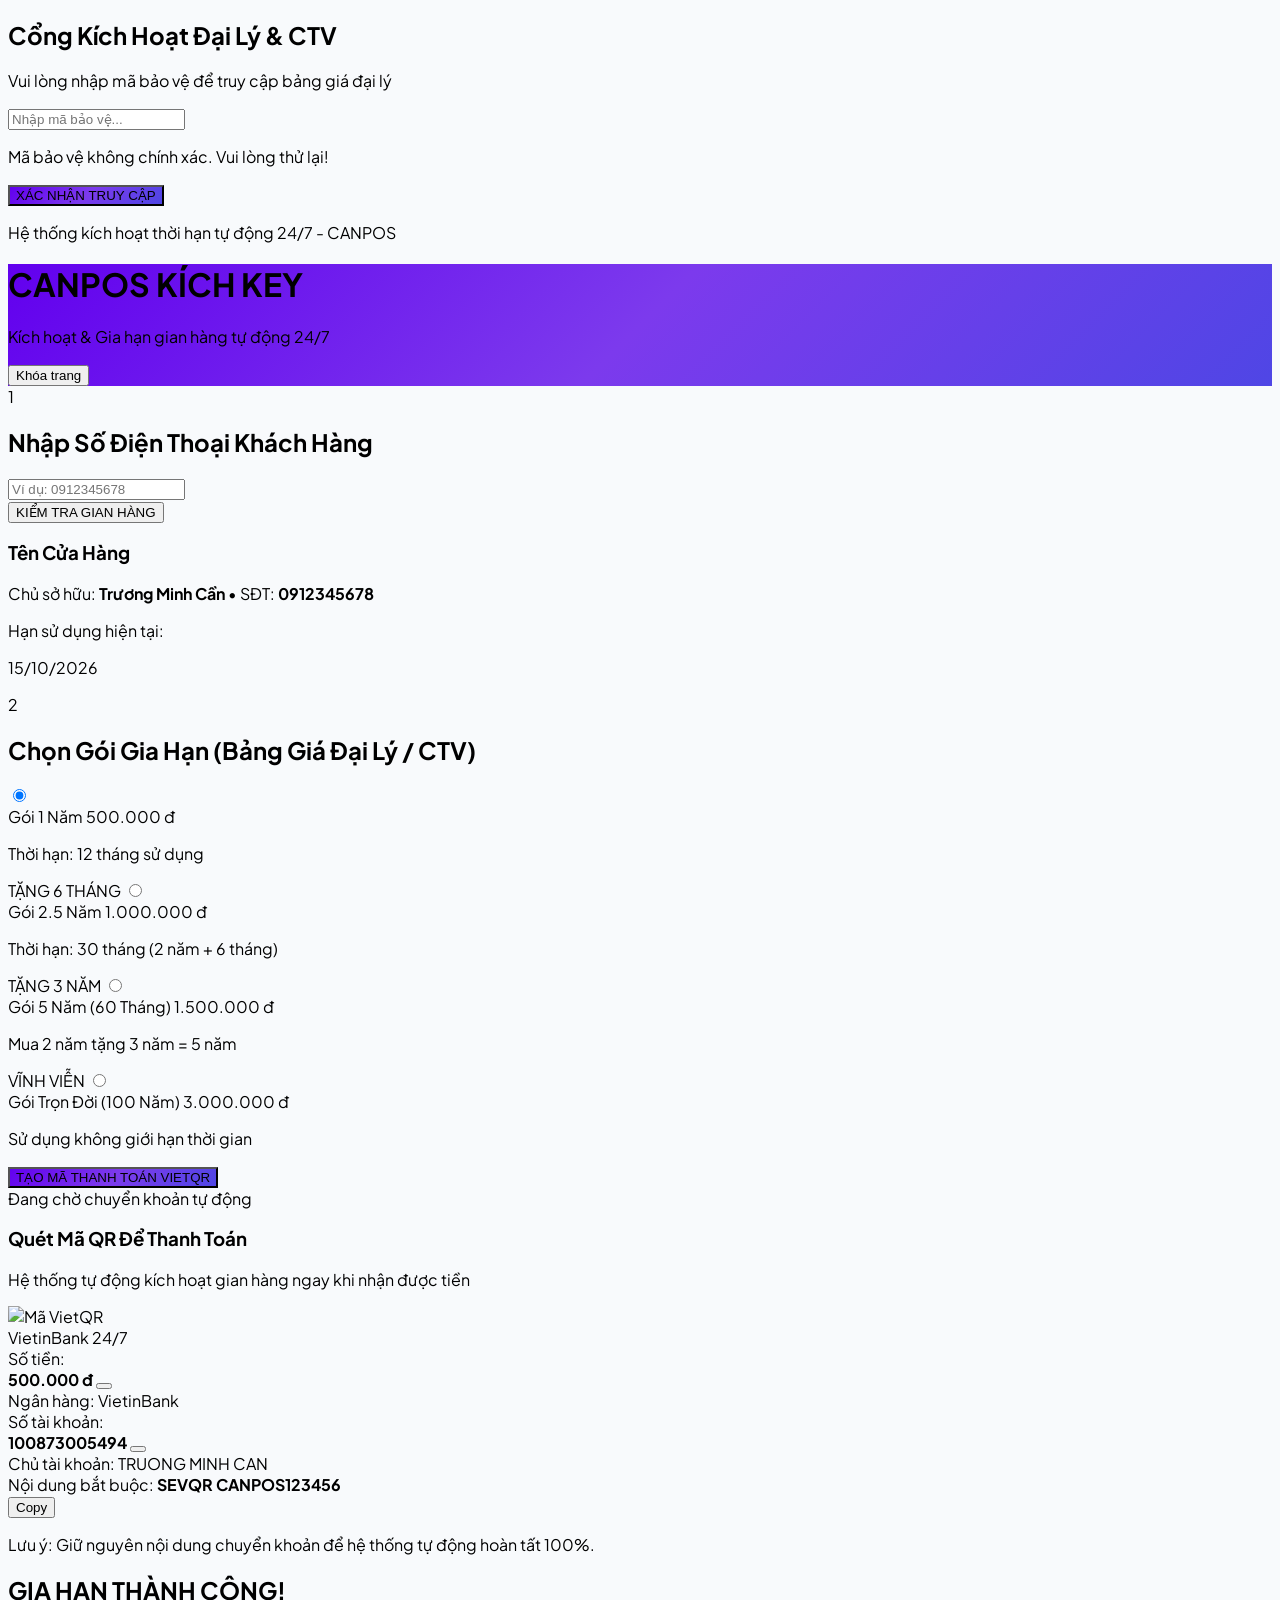
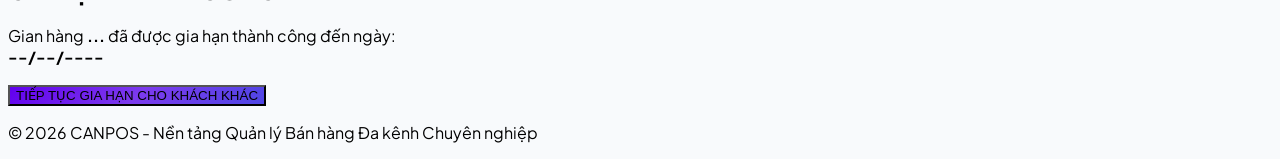
==== kichkey/index.html @ 79896da1 "Add kichkey auto renewal feature" ====
<!DOCTYPE html>
<html lang="vi">
<head>
  <meta charset="UTF-8">
  <meta name="viewport" content="width=device-width, initial-scale=1.0, maximum-scale=1.0, user-scalable=no">
  <title>Kích Hoạt & Gia Hạn Bản Quyền Tự Động | CANPOS CTV</title>
  <!-- Tailwind CSS CDN -->
  <script src="https://cdn.tailwindcss.com"></script>
  <!-- Google Fonts: Inter -->
  <link rel="preconnect" href="https://fonts.googleapis.com">
  <link rel="preconnect" href="https://fonts.gstatic.com" crossorigin>
  <link href="https://fonts.googleapis.com/css2?family=Plus+Jakarta+Sans:wght@400;500;600;700;800&display=swap" rel="stylesheet">
  <!-- Lucide Icons -->
  <script src="https://unpkg.com/lucide@latest"></script>
  <!-- Canvas Confetti -->
  <script src="https://cdn.jsdelivr.net/npm/canvas-confetti@1.6.0/dist/confetti.browser.min.js"></script>

  <script>
    tailwind.config = {
      theme: {
        extend: {
          fontFamily: {
            sans: ['"Plus Jakarta Sans"', 'sans-serif'],
          },
          colors: {
            primary: {
              50: '#F5F3FF',
              100: '#EDE9FE',
              500: '#7C3AED',
              600: '#6200EE',
              700: '#5B21B6',
            }
          }
        }
      }
    }
  </script>

  <style>
    body {
      font-family: 'Plus Jakarta Sans', sans-serif;
      background: #F8FAFC;
    }
    .gradient-primary {
      background: linear-gradient(135deg, #6200EE 0%, #7C3AED 50%, #4F46E5 100%);
    }
    .pulse-ring {
      animation: pulse-ring 2s cubic-bezier(0.215, 0.61, 0.355, 1) infinite;
    }
    @keyframes pulse-ring {
      0% { transform: scale(0.95); opacity: 0.8; }
      50% { transform: scale(1.15); opacity: 0.3; }
      100% { transform: scale(0.95); opacity: 0.8; }
    }
    .custom-scroll::-webkit-scrollbar {
      width: 6px;
    }
    .custom-scroll::-webkit-scrollbar-thumb {
      background-color: #CBD5E1;
      border-radius: 9999px;
    }
  </style>
</head>
<body class="min-h-screen text-slate-800 flex flex-col justify-between">

  <!-- ================= POPUP BẢO VỆ CTV ================= -->
  <div id="authModal" class="fixed inset-0 z-50 bg-slate-900/80 backdrop-blur-md flex items-center justify-center p-4">
    <div class="bg-white w-full max-w-md rounded-3xl p-6 sm:p-8 shadow-2xl border border-slate-100 text-center animate-fade-in">
      <div class="w-16 h-16 rounded-2xl bg-purple-100 text-purple-700 mx-auto flex items-center justify-center mb-4">
        <i data-lucide="shield-check" class="w-8 h-8"></i>
      </div>
      <h2 class="text-xl font-bold text-slate-900 mb-1">Cổng Kích Hoạt Đại Lý & CTV</h2>
      <p class="text-xs text-slate-500 mb-6">Vui lòng nhập mã bảo vệ để truy cập bảng giá đại lý</p>
      
      <div class="space-y-4">
        <div class="relative">
          <input type="text" id="passcodeInput" placeholder="Nhập mã bảo vệ..." 
                 class="w-full px-4 py-3.5 rounded-2xl border-2 border-slate-200 focus:border-purple-600 focus:outline-none text-center font-bold text-slate-800 text-base tracking-wider placeholder:font-normal placeholder:tracking-normal transition">
        </div>
        <p id="authError" class="text-xs text-rose-600 font-medium hidden">Mã bảo vệ không chính xác. Vui lòng thử lại!</p>
        <button onclick="verifyPasscode()" class="w-full gradient-primary text-white py-3.5 rounded-2xl font-bold text-sm shadow-lg shadow-purple-500/25 hover:opacity-95 transition active:scale-[0.98]">
          XÁC NHẬN TRUY CẬP
        </button>
      </div>
      <p class="text-[11px] text-slate-400 mt-5">Hệ thống kích hoạt thời hạn tự động 24/7 - CANPOS</p>
    </div>
  </div>

  <!-- ================= HEADER CHÍNH ================= -->
  <header class="gradient-primary text-white shadow-lg sticky top-0 z-30">
    <div class="max-w-4xl mx-auto px-4 py-4 flex items-center justify-between">
      <div class="flex items-center space-x-3">
        <div class="w-10 h-10 rounded-xl bg-white/10 flex items-center justify-center backdrop-blur-sm border border-white/20">
          <i data-lucide="zap" class="w-6 h-6 text-amber-300 fill-amber-300"></i>
        </div>
        <div>
          <h1 class="font-extrabold text-lg sm:text-xl tracking-tight leading-tight">CANPOS KÍCH KEY</h1>
          <p class="text-[11px] text-purple-200">Kích hoạt & Gia hạn gian hàng tự động 24/7</p>
        </div>
      </div>
      <button onclick="logoutPasscode()" title="Đăng xuất CTV" class="px-3 py-1.5 rounded-xl bg-white/10 hover:bg-white/20 text-xs font-semibold flex items-center space-x-1.5 transition border border-white/20">
        <i data-lucide="lock" class="w-3.5 h-3.5"></i>
        <span class="hidden sm:inline">Khóa trang</span>
      </button>
    </div>
  </header>

  <!-- ================= NỘI DUNG CHÍNH ================= -->
  <main class="max-w-4xl mx-auto px-4 py-6 sm:py-8 w-full flex-grow">
    
    <!-- STEP CONTAINER -->
    <div class="bg-white rounded-3xl shadow-sm border border-slate-200/80 p-5 sm:p-8">

      <!-- BƯỚC 1: TRA CỨU GIAN HÀNG -->
      <div class="mb-8">
        <div class="flex items-center space-x-2.5 mb-4">
          <span class="w-7 h-7 rounded-full bg-purple-600 text-white font-bold text-xs flex items-center justify-center shadow-md shadow-purple-500/30">1</span>
          <h2 class="text-base sm:text-lg font-bold text-slate-800">Nhập Số Điện Thoại Khách Hàng</h2>
        </div>

        <div class="flex flex-col sm:flex-row gap-3">
          <div class="relative flex-grow">
            <i data-lucide="phone" class="w-5 h-5 text-slate-400 absolute left-4 top-1/2 -translate-y-1/2"></i>
            <input type="tel" id="phoneInput" placeholder="Ví dụ: 0912345678" 
                   class="w-full pl-12 pr-4 py-3.5 rounded-2xl border-2 border-slate-200 focus:border-purple-600 focus:outline-none font-bold text-slate-800 text-base transition">
          </div>
          <button id="btnSearch" onclick="searchTenant()" class="bg-slate-900 hover:bg-black text-white px-6 py-3.5 rounded-2xl font-bold text-sm flex items-center justify-center space-x-2 transition shadow-md active:scale-[0.98]">
            <i data-lucide="search" class="w-4 h-4"></i>
            <span>KIỂM TRA GIAN HÀNG</span>
          </button>
        </div>

        <!-- THẺ THÔNG TIN GIAN HÀNG (Hiển thị sau khi tìm thấy) -->
        <div id="tenantCard" class="hidden mt-4 bg-purple-50/70 border border-purple-200 rounded-2xl p-4 sm:p-5 animate-fade-in">
          <div class="flex flex-col sm:flex-row sm:items-center justify-between gap-3">
            <div class="space-y-1">
              <div class="flex items-center space-x-2">
                <i data-lucide="store" class="w-5 h-5 text-purple-700"></i>
                <h3 id="storeNameTxt" class="font-extrabold text-base sm:text-lg text-purple-950">Tên Cửa Hàng</h3>
              </div>
              <p class="text-xs text-slate-600 flex items-center space-x-1.5">
                <i data-lucide="user" class="w-3.5 h-3.5 text-slate-400"></i>
                <span>Chủ sở hữu: <strong id="ownerNameTxt" class="text-slate-800">Trương Minh Cần</strong></span>
                <span class="text-slate-300">•</span>
                <span>SĐT: <strong id="phoneTxt" class="text-slate-800">0912345678</strong></span>
              </p>
            </div>

            <div class="text-right sm:border-l sm:border-purple-200/80 sm:pl-5">
              <p class="text-[11px] text-slate-500 font-medium">Hạn sử dụng hiện tại:</p>
              <div id="expiryBadge" class="mt-0.5 inline-block px-3 py-1 rounded-full text-xs font-bold bg-amber-100 text-amber-800">
                15/10/2026
              </div>
            </div>
          </div>
        </div>

        <p id="searchError" class="text-xs text-rose-600 font-medium mt-2 hidden"></p>
      </div>

      <!-- BƯỚC 2: CHỌN GÓI GIA HẠN (GIÁ CTV) -->
      <div id="packageSection" class="mb-8 opacity-40 pointer-events-none transition-all duration-300">
        <div class="flex items-center space-x-2.5 mb-4">
          <span class="w-7 h-7 rounded-full bg-purple-600 text-white font-bold text-xs flex items-center justify-center shadow-md shadow-purple-500/30">2</span>
          <h2 class="text-base sm:text-lg font-bold text-slate-800">Chọn Gói Gia Hạn (Bảng Giá Đại Lý / CTV)</h2>
        </div>

        <div class="grid grid-cols-1 sm:grid-cols-2 gap-3.5">
          
          <!-- GÓI 1 NĂM -->
          <label class="relative flex items-center p-4 rounded-2xl border-2 border-slate-200 hover:border-purple-400 cursor-pointer transition bg-white has-[:checked]:border-purple-600 has-[:checked]:bg-purple-50/40 shadow-sm">
            <input type="radio" name="packageType" value="1_year" checked class="w-5 h-5 text-purple-600 focus:ring-purple-500 border-slate-300">
            <div class="ml-3.5 flex-grow">
              <div class="flex items-center justify-between">
                <span class="font-bold text-sm text-slate-900">Gói 1 Năm</span>
                <span class="font-extrabold text-base text-purple-700">500.000 đ</span>
              </div>
              <p class="text-xs text-slate-500 mt-0.5">Thời hạn: 12 tháng sử dụng</p>
            </div>
          </label>

          <!-- GÓI 2.5 NĂM (TẶNG 6 THÁNG) -->
          <label class="relative flex items-center p-4 rounded-2xl border-2 border-purple-300 hover:border-purple-500 cursor-pointer transition bg-purple-50/20 has-[:checked]:border-purple-600 has-[:checked]:bg-purple-50/60 shadow-sm">
            <span class="absolute -top-2.5 right-4 bg-gradient-to-r from-amber-500 to-orange-500 text-white text-[10px] font-bold px-2 py-0.5 rounded-full shadow-sm">TẶNG 6 THÁNG</span>
            <input type="radio" name="packageType" value="2.5_year" class="w-5 h-5 text-purple-600 focus:ring-purple-500 border-slate-300">
            <div class="ml-3.5 flex-grow">
              <div class="flex items-center justify-between">
                <span class="font-bold text-sm text-slate-900">Gói 2.5 Năm</span>
                <span class="font-extrabold text-base text-purple-700">1.000.000 đ</span>
              </div>
              <p class="text-xs text-slate-500 mt-0.5">Thời hạn: 30 tháng (2 năm + 6 tháng)</p>
            </div>
          </label>

          <!-- GÓI 5 NĂM (TẶNG 3 NĂM) -->
          <label class="relative flex items-center p-4 rounded-2xl border-2 border-slate-200 hover:border-purple-400 cursor-pointer transition bg-white has-[:checked]:border-purple-600 has-[:checked]:bg-purple-50/40 shadow-sm">
            <span class="absolute -top-2.5 right-4 bg-emerald-600 text-white text-[10px] font-bold px-2 py-0.5 rounded-full shadow-sm">TẶNG 3 NĂM</span>
            <input type="radio" name="packageType" value="5_year" class="w-5 h-5 text-purple-600 focus:ring-purple-500 border-slate-300">
            <div class="ml-3.5 flex-grow">
              <div class="flex items-center justify-between">
                <span class="font-bold text-sm text-slate-900">Gói 5 Năm (60 Tháng)</span>
                <span class="font-extrabold text-base text-purple-700">1.500.000 đ</span>
              </div>
              <p class="text-xs text-slate-500 mt-0.5">Mua 2 năm tặng 3 năm = 5 năm</p>
            </div>
          </label>

          <!-- GÓI TRỌN ĐỜI -->
          <label class="relative flex items-center p-4 rounded-2xl border-2 border-amber-300 hover:border-amber-500 cursor-pointer transition bg-amber-50/20 has-[:checked]:border-purple-600 has-[:checked]:bg-purple-50/60 shadow-sm">
            <span class="absolute -top-2.5 right-4 bg-amber-600 text-white text-[10px] font-bold px-2 py-0.5 rounded-full shadow-sm">VĨNH VIỄN</span>
            <input type="radio" name="packageType" value="lifetime" class="w-5 h-5 text-purple-600 focus:ring-purple-500 border-slate-300">
            <div class="ml-3.5 flex-grow">
              <div class="flex items-center justify-between">
                <span class="font-bold text-sm text-slate-900">Gói Trọn Đời (100 Năm)</span>
                <span class="font-extrabold text-base text-purple-700">3.000.000 đ</span>
              </div>
              <p class="text-xs text-slate-500 mt-0.5">Sử dụng không giới hạn thời gian</p>
            </div>
          </label>

        </div>

        <div class="mt-6">
          <button id="btnCreateOrder" onclick="createOrder()" class="w-full gradient-primary text-white py-4 rounded-2xl font-bold text-base shadow-xl shadow-purple-500/25 hover:opacity-95 transition flex items-center justify-center space-x-2 active:scale-[0.98]">
            <i data-lucide="qr-code" class="w-5 h-5"></i>
            <span>TẠO MÃ THANH TOÁN VIETQR</span>
          </button>
        </div>
      </div>

      <!-- BƯỚC 3: MÀN HÌNH THANH TOÁN QR (Hiện khi tạo đơn) -->
      <div id="paymentSection" class="hidden border-t border-slate-200 pt-8 animate-fade-in">
        <div class="text-center max-w-md mx-auto">
          <div class="inline-flex items-center space-x-2 px-3.5 py-1.5 rounded-full bg-emerald-50 text-emerald-700 border border-emerald-200 text-xs font-bold mb-4">
            <span class="w-2 h-2 rounded-full bg-emerald-500 animate-ping"></span>
            <span>Đang chờ chuyển khoản tự động</span>
          </div>

          <h3 class="text-xl font-bold text-slate-900 mb-1">Quét Mã QR Để Thanh Toán</h3>
          <p class="text-xs text-slate-500 mb-5">Hệ thống tự động kích hoạt gian hàng ngay khi nhận được tiền</p>

          <!-- KHUNG MÃ QR -->
          <div class="relative bg-white p-4 rounded-3xl border-2 border-purple-200 shadow-xl inline-block mb-5">
            <img id="qrImage" src="" alt="Mã VietQR" class="w-64 h-64 sm:w-72 sm:h-72 mx-auto rounded-2xl object-contain">
            <div class="absolute -bottom-3 left-1/2 -translate-x-1/2 bg-purple-600 text-white text-[11px] font-bold px-4 py-1 rounded-full shadow-md whitespace-nowrap">
              VietinBank 24/7
            </div>
          </div>

          <!-- THÔNG TIN CHUYỂN KHOẢN KÈM NÚT COPY -->
          <div class="bg-slate-50 rounded-2xl p-4 text-left border border-slate-200 space-y-3 mb-6">
            <div class="flex items-center justify-between">
              <span class="text-xs text-slate-500">Số tiền:</span>
              <div class="flex items-center space-x-2">
                <strong id="amountTxt" class="text-base font-extrabold text-purple-700">500.000 đ</strong>
                <button onclick="copyText('amountTxt')" class="p-1 text-slate-400 hover:text-purple-600" title="Sao chép"><i data-lucide="copy" class="w-4 h-4"></i></button>
              </div>
            </div>
            <div class="flex items-center justify-between">
              <span class="text-xs text-slate-500">Ngân hàng:</span>
              <span class="text-xs font-bold text-slate-800">VietinBank</span>
            </div>
            <div class="flex items-center justify-between">
              <span class="text-xs text-slate-500">Số tài khoản:</span>
              <div class="flex items-center space-x-2">
                <strong id="stkTxt" class="text-xs font-bold text-slate-800">100873005494</strong>
                <button onclick="copyText('stkTxt')" class="p-1 text-slate-400 hover:text-purple-600" title="Sao chép"><i data-lucide="copy" class="w-4 h-4"></i></button>
              </div>
            </div>
            <div class="flex items-center justify-between">
              <span class="text-xs text-slate-500">Chủ tài khoản:</span>
              <span class="text-xs font-bold text-slate-800">TRUONG MINH CAN</span>
            </div>
            <div class="flex items-center justify-between bg-amber-50 p-2.5 rounded-xl border border-amber-200">
              <div>
                <span class="text-[11px] text-amber-800 font-bold block">Nội dung bắt buộc:</span>
                <strong id="memoTxt" class="text-xs font-black text-purple-700">SEVQR CANPOS123456</strong>
              </div>
              <button onclick="copyText('memoTxt')" class="bg-amber-500 hover:bg-amber-600 text-white text-xs px-3 py-1.5 rounded-lg font-bold flex items-center space-x-1 shadow-sm">
                <i data-lucide="copy" class="w-3.5 h-3.5"></i>
                <span>Copy</span>
              </button>
            </div>
          </div>

          <p class="text-[11px] text-slate-400 italic">Lưu ý: Giữ nguyên nội dung chuyển khoản để hệ thống tự động hoàn tất 100%.</p>
        </div>
      </div>

      <!-- BƯỚC 4: MÀN HÌNH THÀNH CÔNG -->
      <div id="successSection" class="hidden text-center py-8 animate-fade-in">
        <div class="w-20 h-20 bg-emerald-100 text-emerald-600 rounded-full mx-auto flex items-center justify-center mb-4 shadow-lg shadow-emerald-500/20">
          <i data-lucide="check-circle-2" class="w-12 h-12"></i>
        </div>
        <h2 class="text-2xl font-black text-slate-900 mb-2">GIA HẠN THÀNH CÔNG!</h2>
        <p class="text-sm text-slate-600 max-w-md mx-auto mb-6">
          Gian hàng <strong id="successStoreName" class="text-purple-700">...</strong> đã được gia hạn thành công đến ngày:
          <br><strong id="successExpiryDate" class="text-lg text-emerald-700 font-extrabold block mt-2">--/--/----</strong>
        </p>

        <button onclick="resetFlow()" class="gradient-primary text-white px-8 py-3.5 rounded-2xl font-bold text-sm shadow-lg shadow-purple-500/25 hover:opacity-95 transition">
          TIẾP TỤC GIA HẠN CHO KHÁCH KHÁC
        </button>
      </div>

    </div>
  </main>

  <!-- ================= FOOTER ================= -->
  <footer class="text-center py-6 text-xs text-slate-400 border-t border-slate-200 bg-white">
    <p>© 2026 CANPOS - Nền tảng Quản lý Bán hàng Đa kênh Chuyên nghiệp</p>
  </footer>

  <!-- ================= JAVASCRIPT XỬ LÝ ================= -->
  <script>
    // URL Backend Firebase Cloud Functions của CANPOS
    const API_BASE_URL = "https://asia-east1-canpos-7862b.cloudfunctions.net";
    const PASSCODE = "canpos.com.vn";

    let currentStore = null;
    let activeOrderId = null;
    let pollTimer = null;

    // Khởi tạo icon Lucide
    document.addEventListener("DOMContentLoaded", () => {
      lucide.createIcons();
      checkAuth();
    });

    // 1. Kiểm tra xác thực mật mã bảo vệ
    function checkAuth() {
      const isAuth = localStorage.getItem("canpos_ctv_auth");
      if (isAuth === "true") {
        document.getElementById("authModal").classList.add("hidden");
      } else {
        document.getElementById("authModal").classList.remove("hidden");
      }
    }

    function verifyPasscode() {
      const input = document.getElementById("passcodeInput").value.trim().toLowerCase();
      const err = document.getElementById("authError");
      if (input === PASSCODE) {
        localStorage.setItem("canpos_ctv_auth", "true");
        document.getElementById("authModal").classList.add("hidden");
        err.classList.add("hidden");
      } else {
        err.classList.remove("hidden");
      }
    }

    function logoutPasscode() {
      localStorage.removeItem("canpos_ctv_auth");
      location.reload();
    }

    // 2. Tra cứu thông tin Gian hàng theo SĐT
    async function searchTenant() {
      const phoneInput = document.getElementById("phoneInput");
      const phone = phoneInput.value.trim().replace(/[\s\.\-\+]/g, "");
      const btn = document.getElementById("btnSearch");
      const err = document.getElementById("searchError");
      const tenantCard = document.getElementById("tenantCard");
      const pkgSection = document.getElementById("packageSection");

      if (!phone || phone.length < 9) {
        err.textContent = "Vui lòng nhập số điện thoại hợp lệ.";
        err.classList.remove("hidden");
        return;
      }

      err.classList.add("hidden");
      btn.disabled = true;
      btn.innerHTML = `<i data-lucide="loader-2" class="w-4 h-4 animate-spin"></i><span>Đang tra cứu...</span>`;
      lucide.createIcons();

      try {
        const res = await fetch(`${API_BASE_URL}/checkTenantByPhone?phone=${encodeURIComponent(phone)}`);
        const data = await res.json();

        if (!res.ok || !data.success) {
          throw new Error(data.message || "Không tìm thấy gian hàng này.");
        }

        currentStore = data;
        document.getElementById("storeNameTxt").textContent = data.storeName;
        document.getElementById("ownerNameTxt").textContent = data.ownerName;
        document.getElementById("phoneTxt").textContent = data.phone;
        
        const expDate = new Date(data.expiryDate);
        const expFormatted = `${expDate.getDate().toString().padStart(2, '0')}/${(expDate.getMonth()+1).toString().padStart(2, '0')}/${expDate.getFullYear()}`;
        const expBadge = document.getElementById("expiryBadge");
        
        if (data.isExpired) {
          expBadge.className = "mt-0.5 inline-block px-3 py-1 rounded-full text-xs font-bold bg-rose-100 text-rose-800";
          expBadge.textContent = `Đã hết hạn (${expFormatted})`;
        } else {
          expBadge.className = "mt-0.5 inline-block px-3 py-1 rounded-full text-xs font-bold bg-emerald-100 text-emerald-800";
          expBadge.textContent = expFormatted;
        }

        tenantCard.classList.remove("hidden");
        pkgSection.classList.remove("opacity-40", "pointer-events-none");
        lucide.createIcons();

      } catch (e) {
        err.textContent = e.message || "Không tìm thấy gian hàng.";
        err.classList.remove("hidden");
        tenantCard.classList.add("hidden");
        pkgSection.classList.add("opacity-40", "pointer-events-none");
      } finally {
        btn.disabled = false;
        btn.innerHTML = `<i data-lucide="search" class="w-4 h-4"></i><span>KIỂM TRA GIAN HÀNG</span>`;
        lucide.createIcons();
      }
    }

    // 3. Tạo đơn hàng và Sinh mã VietQR
    async function createOrder() {
      if (!currentStore) return;

      const selectedRadio = document.querySelector('input[name="packageType"]:checked');
      const packageType = selectedRadio ? selectedRadio.value : "1_year";
      const btn = document.getElementById("btnCreateOrder");

      btn.disabled = true;
      btn.innerHTML = `<i data-lucide="loader-2" class="w-5 h-5 animate-spin"></i><span>Đang tạo mã QR...</span>`;
      lucide.createIcons();

      try {
        const res = await fetch(`${API_BASE_URL}/createSubscriptionOrder`, {
          method: "POST",
          headers: { "Content-Type": "application/json" },
          body: JSON.stringify({
            storeId: currentStore.storeId,
            phone: currentStore.phone,
            packageType: packageType,
            ctvCode: "CTV_KICHKEY"
          })
        });

        const data = await res.json();
        if (!res.ok || !data.success) {
          throw new Error(data.message || "Không thể tạo mã thanh toán.");
        }

        activeOrderId = data.orderId;
        document.getElementById("qrImage").src = data.qrUrl;
        document.getElementById("amountTxt").textContent = new Intl.NumberFormat('vi-VN').format(data.amount) + " đ";
        document.getElementById("memoTxt").textContent = data.memo;

        document.getElementById("paymentSection").classList.remove("hidden");
        document.getElementById("paymentSection").scrollIntoView({ behavior: 'smooth' });

        // Bắt đầu lắng nghe trạng thái đơn hàng mỗi 2.5 giây
        startPollingOrderStatus(data.orderId);

      } catch (e) {
        alert("Lỗi: " + (e.message || "Không thể tạo đơn hàng"));
      } finally {
        btn.disabled = false;
        btn.innerHTML = `<i data-lucide="qr-code" class="w-5 h-5"></i><span>TẠO MÃ THANH TOÁN VIETQR</span>`;
        lucide.createIcons();
      }
    }

    // 4. Polling trạng thái đơn hàng (Tự động nhận diện khi tiền vào)
    function startPollingOrderStatus(orderId) {
      if (pollTimer) clearInterval(pollTimer);

      pollTimer = setInterval(async () => {
        try {
          const res = await fetch(`${API_BASE_URL}/checkOrderStatus?orderId=${encodeURIComponent(orderId)}`);
          const data = await res.json();

          if (data.success && data.status === "COMPLETED") {
            clearInterval(pollTimer);
            showSuccess(data);
          }
        } catch (e) {
          console.error("Lỗi polling order:", e);
        }
      }, 2500);
    }

    // 5. Hiển thị thông báo thành công + Pháo hoa
    function showSuccess(data) {
      document.getElementById("packageSection").classList.add("hidden");
      document.getElementById("paymentSection").classList.add("hidden");
      document.getElementById("tenantCard").classList.add("hidden");

      const successSection = document.getElementById("successSection");
      document.getElementById("successStoreName").textContent = data.storeName || currentStore.storeName;
      
      if (data.newExpiryDate) {
        const d = new Date(data.newExpiryDate);
        document.getElementById("successExpiryDate").textContent = `${d.getDate().toString().padStart(2, '0')}/${(d.getMonth()+1).toString().padStart(2, '0')}/${d.getFullYear()}`;
      }

      successSection.classList.remove("hidden");
      successSection.scrollIntoView({ behavior: 'smooth' });

      // Bắn pháo hoa ăn mừng
      confetti({
        particleCount: 100,
        spread: 70,
        origin: { y: 0.6 }
      });
    }

    function resetFlow() {
      currentStore = null;
      activeOrderId = null;
      if (pollTimer) clearInterval(pollTimer);

      document.getElementById("phoneInput").value = "";
      document.getElementById("packageSection").classList.remove("hidden");
      document.getElementById("packageSection").classList.add("opacity-40", "pointer-events-none");
      document.getElementById("paymentSection").classList.add("hidden");
      document.getElementById("tenantCard").classList.add("hidden");
      document.getElementById("successSection").classList.add("hidden");
    }

    // Tiện ích sao chép văn bản
    function copyText(elementId) {
      const text = document.getElementById(elementId).textContent.trim().replace(/\s+/g, ' ');
      navigator.clipboard.writeText(text).then(() => {
        alert("Đã sao chép: " + text);
      }).catch(() => {
        alert("Không thể sao chép tự động.");
      });
    }
  </script>
</body>
</html>
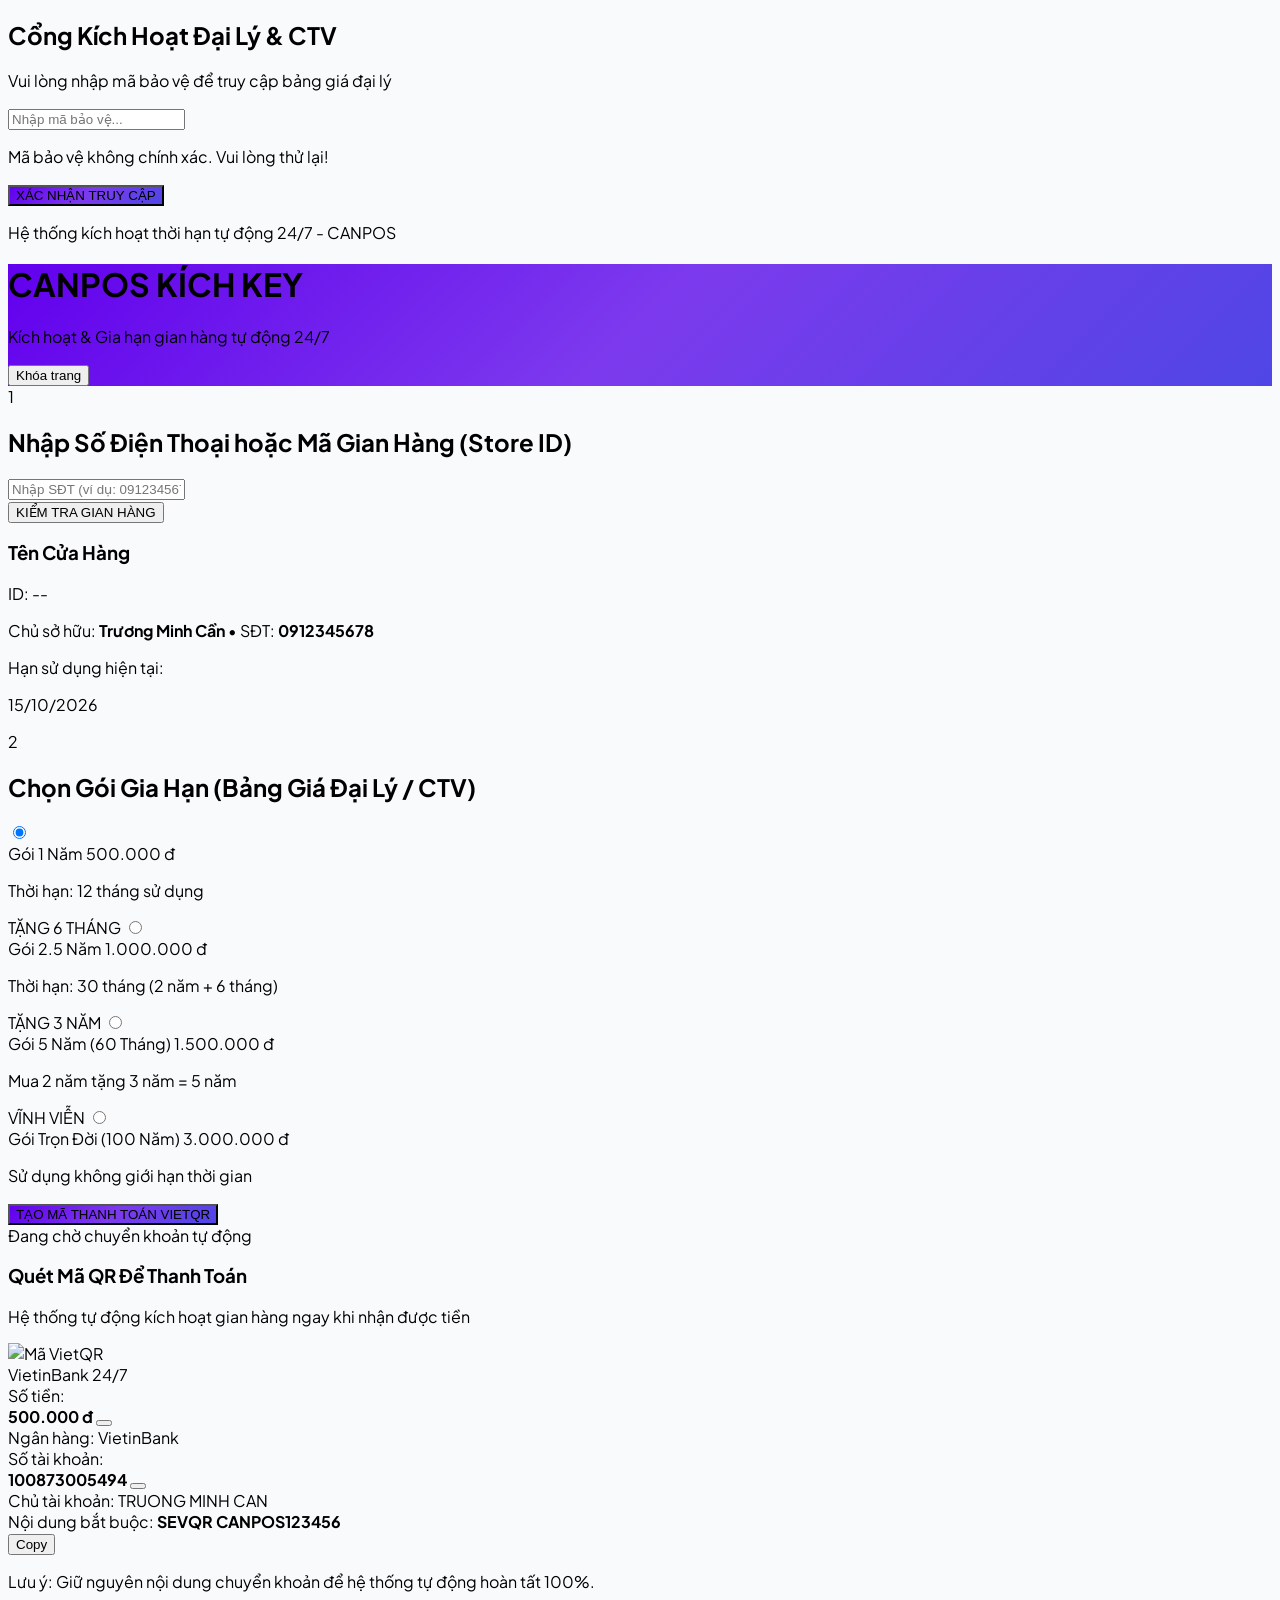
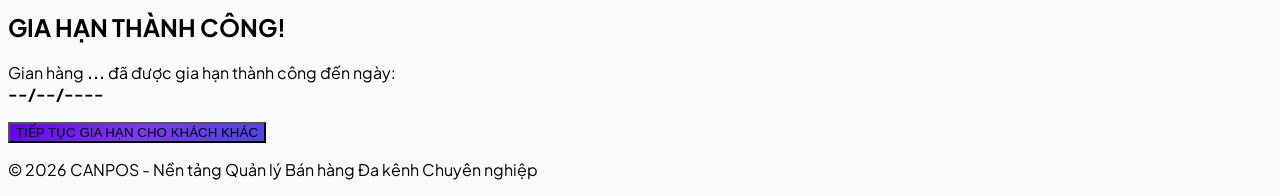
==== commit 2e1324de: "Update smart search SĐT and Store ID" ====
--- a/kichkey/index.html
+++ b/kichkey/index.html
@@ -115,17 +115,17 @@
       <div class="mb-8">
         <div class="flex items-center space-x-2.5 mb-4">
           <span class="w-7 h-7 rounded-full bg-purple-600 text-white font-bold text-xs flex items-center justify-center shadow-md shadow-purple-500/30">1</span>
-          <h2 class="text-base sm:text-lg font-bold text-slate-800">Nhập Số Điện Thoại Khách Hàng</h2>
+          <h2 class="text-base sm:text-lg font-bold text-slate-800">Nhập Số Điện Thoại hoặc Mã Gian Hàng (Store ID)</h2>
         </div>
 
         <div class="flex flex-col sm:flex-row gap-3">
           <div class="relative flex-grow">
-            <i data-lucide="phone" class="w-5 h-5 text-slate-400 absolute left-4 top-1/2 -translate-y-1/2"></i>
-            <input type="tel" id="phoneInput" placeholder="Ví dụ: 0912345678" 
+            <i data-lucide="search" class="w-5 h-5 text-slate-400 absolute left-4 top-1/2 -translate-y-1/2"></i>
+            <input type="text" id="phoneInput" placeholder="Nhập SĐT (ví dụ: 0912345678) hoặc Mã Gian Hàng" 
                    class="w-full pl-12 pr-4 py-3.5 rounded-2xl border-2 border-slate-200 focus:border-purple-600 focus:outline-none font-bold text-slate-800 text-base transition">
           </div>
           <button id="btnSearch" onclick="searchTenant()" class="bg-slate-900 hover:bg-black text-white px-6 py-3.5 rounded-2xl font-bold text-sm flex items-center justify-center space-x-2 transition shadow-md active:scale-[0.98]">
-            <i data-lucide="search" class="w-4 h-4"></i>
+            <i data-lucide="check" class="w-4 h-4"></i>
             <span>KIỂM TRA GIAN HÀNG</span>
           </button>
         </div>
@@ -134,11 +134,12 @@
         <div id="tenantCard" class="hidden mt-4 bg-purple-50/70 border border-purple-200 rounded-2xl p-4 sm:p-5 animate-fade-in">
           <div class="flex flex-col sm:flex-row sm:items-center justify-between gap-3">
             <div class="space-y-1">
-              <div class="flex items-center space-x-2">
+              <div class="flex items-center space-x-2 flex-wrap">
                 <i data-lucide="store" class="w-5 h-5 text-purple-700"></i>
                 <h3 id="storeNameTxt" class="font-extrabold text-base sm:text-lg text-purple-950">Tên Cửa Hàng</h3>
-              </div>
-              <p class="text-xs text-slate-600 flex items-center space-x-1.5">
+                <span id="storeIdBadge" class="px-2.5 py-0.5 rounded-lg text-[11px] font-bold bg-purple-200/70 text-purple-800">ID: --</span>
+              </div>
+              <p class="text-xs text-slate-600 flex items-center space-x-1.5 flex-wrap">
                 <i data-lucide="user" class="w-3.5 h-3.5 text-slate-400"></i>
                 <span>Chủ sở hữu: <strong id="ownerNameTxt" class="text-slate-800">Trương Minh Cần</strong></span>
                 <span class="text-slate-300">•</span>
@@ -386,6 +387,7 @@
         document.getElementById("storeNameTxt").textContent = data.storeName;
         document.getElementById("ownerNameTxt").textContent = data.ownerName;
         document.getElementById("phoneTxt").textContent = data.phone;
+        document.getElementById("storeIdBadge").textContent = "ID: " + (data.loginStoreId || data.storeId);
         
         const expDate = new Date(data.expiryDate);
         const expFormatted = `${expDate.getDate().toString().padStart(2, '0')}/${(expDate.getMonth()+1).toString().padStart(2, '0')}/${expDate.getFullYear()}`;
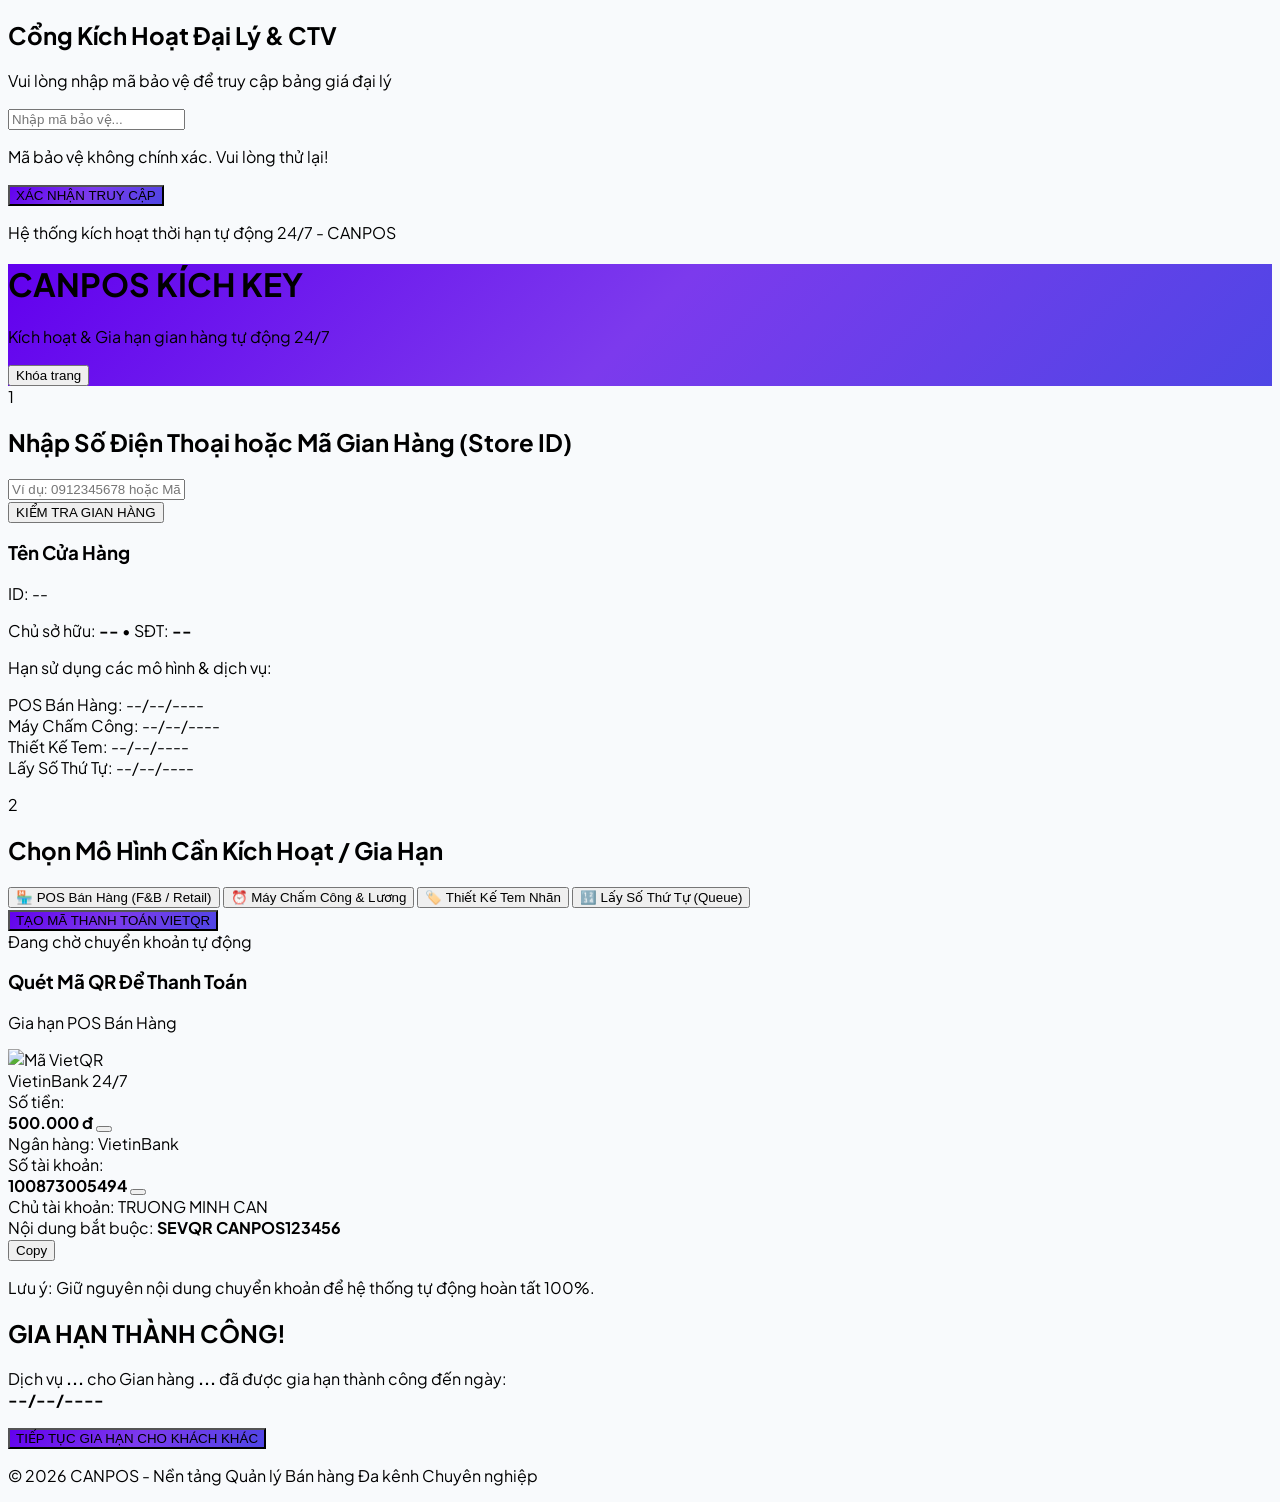
==== commit 8b66f30f: "Support multi-service selection and pricing" ====
--- a/kichkey/index.html
+++ b/kichkey/index.html
@@ -6,7 +6,7 @@
   <title>Kích Hoạt & Gia Hạn Bản Quyền Tự Động | CANPOS CTV</title>
   <!-- Tailwind CSS CDN -->
   <script src="https://cdn.tailwindcss.com"></script>
-  <!-- Google Fonts: Inter -->
+  <!-- Google Fonts: Plus Jakarta Sans -->
   <link rel="preconnect" href="https://fonts.googleapis.com">
   <link rel="preconnect" href="https://fonts.gstatic.com" crossorigin>
   <link href="https://fonts.googleapis.com/css2?family=Plus+Jakarta+Sans:wght@400;500;600;700;800&display=swap" rel="stylesheet">
@@ -44,20 +44,12 @@
     .gradient-primary {
       background: linear-gradient(135deg, #6200EE 0%, #7C3AED 50%, #4F46E5 100%);
     }
-    .pulse-ring {
-      animation: pulse-ring 2s cubic-bezier(0.215, 0.61, 0.355, 1) infinite;
-    }
-    @keyframes pulse-ring {
-      0% { transform: scale(0.95); opacity: 0.8; }
-      50% { transform: scale(1.15); opacity: 0.3; }
-      100% { transform: scale(0.95); opacity: 0.8; }
-    }
-    .custom-scroll::-webkit-scrollbar {
-      width: 6px;
-    }
-    .custom-scroll::-webkit-scrollbar-thumb {
-      background-color: #CBD5E1;
-      border-radius: 9999px;
+    .animate-fade-in {
+      animation: fadeIn 0.3s ease-out forwards;
+    }
+    @keyframes fadeIn {
+      from { opacity: 0; transform: translateY(6px); }
+      to { opacity: 1; transform: translateY(0); }
     }
   </style>
 </head>
@@ -121,7 +113,7 @@
         <div class="flex flex-col sm:flex-row gap-3">
           <div class="relative flex-grow">
             <i data-lucide="search" class="w-5 h-5 text-slate-400 absolute left-4 top-1/2 -translate-y-1/2"></i>
-            <input type="text" id="phoneInput" placeholder="Nhập SĐT (ví dụ: 0912345678) hoặc Mã Gian Hàng" 
+            <input type="text" id="phoneInput" placeholder="Ví dụ: 0912345678 hoặc Mã Store ID..." 
                    class="w-full pl-12 pr-4 py-3.5 rounded-2xl border-2 border-slate-200 focus:border-purple-600 focus:outline-none font-bold text-slate-800 text-base transition">
           </div>
           <button id="btnSearch" onclick="searchTenant()" class="bg-slate-900 hover:bg-black text-white px-6 py-3.5 rounded-2xl font-bold text-sm flex items-center justify-center space-x-2 transition shadow-md active:scale-[0.98]">
@@ -130,28 +122,56 @@
           </button>
         </div>
 
-        <!-- THẺ THÔNG TIN GIAN HÀNG (Hiển thị sau khi tìm thấy) -->
-        <div id="tenantCard" class="hidden mt-4 bg-purple-50/70 border border-purple-200 rounded-2xl p-4 sm:p-5 animate-fade-in">
-          <div class="flex flex-col sm:flex-row sm:items-center justify-between gap-3">
-            <div class="space-y-1">
+        <!-- THẺ THÔNG TIN GIAN HÀNG & HẠN DÙNG TỪNG MÔ HÌNH -->
+        <div id="tenantCard" class="hidden mt-4 bg-purple-50/70 border border-purple-200 rounded-3xl p-5 sm:p-6 animate-fade-in">
+          <div class="flex flex-col sm:flex-row sm:items-center justify-between pb-4 border-b border-purple-200/80 gap-2">
+            <div>
               <div class="flex items-center space-x-2 flex-wrap">
                 <i data-lucide="store" class="w-5 h-5 text-purple-700"></i>
-                <h3 id="storeNameTxt" class="font-extrabold text-base sm:text-lg text-purple-950">Tên Cửa Hàng</h3>
-                <span id="storeIdBadge" class="px-2.5 py-0.5 rounded-lg text-[11px] font-bold bg-purple-200/70 text-purple-800">ID: --</span>
-              </div>
-              <p class="text-xs text-slate-600 flex items-center space-x-1.5 flex-wrap">
+                <h3 id="storeNameTxt" class="font-extrabold text-lg sm:text-xl text-purple-950">Tên Cửa Hàng</h3>
+                <span id="storeIdBadge" class="px-2.5 py-0.5 rounded-lg text-xs font-bold bg-purple-200/80 text-purple-900">ID: --</span>
+              </div>
+              <p class="text-xs text-slate-600 flex items-center space-x-2 mt-1">
                 <i data-lucide="user" class="w-3.5 h-3.5 text-slate-400"></i>
-                <span>Chủ sở hữu: <strong id="ownerNameTxt" class="text-slate-800">Trương Minh Cần</strong></span>
+                <span>Chủ sở hữu: <strong id="ownerNameTxt" class="text-slate-800">--</strong></span>
                 <span class="text-slate-300">•</span>
-                <span>SĐT: <strong id="phoneTxt" class="text-slate-800">0912345678</strong></span>
+                <span>SĐT: <strong id="phoneTxt" class="text-slate-800">--</strong></span>
               </p>
             </div>
-
-            <div class="text-right sm:border-l sm:border-purple-200/80 sm:pl-5">
-              <p class="text-[11px] text-slate-500 font-medium">Hạn sử dụng hiện tại:</p>
-              <div id="expiryBadge" class="mt-0.5 inline-block px-3 py-1 rounded-full text-xs font-bold bg-amber-100 text-amber-800">
-                15/10/2026
-              </div>
+          </div>
+
+          <!-- LƯỚI DANH SÁCH HẠN SỬ DỤNG TỪNG MÔ HÌNH -->
+          <div class="mt-4">
+            <p class="text-xs font-bold text-purple-900 mb-2.5 flex items-center space-x-1.5">
+              <i data-lucide="calendar" class="w-4 h-4 text-purple-600"></i>
+              <span>Hạn sử dụng các mô hình & dịch vụ:</span>
+            </p>
+            <div class="grid grid-cols-2 sm:grid-cols-4 gap-2.5 text-xs">
+              
+              <!-- POS BÁN HÀNG -->
+              <div class="bg-white p-3 rounded-2xl border border-purple-100 shadow-sm">
+                <span class="text-[11px] text-slate-500 font-medium block mb-1">POS Bán Hàng:</span>
+                <span id="expPos" class="font-bold text-xs px-2 py-0.5 rounded-lg bg-slate-100 text-slate-700 inline-block">--/--/----</span>
+              </div>
+
+              <!-- CHẤM CÔNG -->
+              <div class="bg-white p-3 rounded-2xl border border-purple-100 shadow-sm">
+                <span class="text-[11px] text-slate-500 font-medium block mb-1">Máy Chấm Công:</span>
+                <span id="expAttendance" class="font-bold text-xs px-2 py-0.5 rounded-lg bg-slate-100 text-slate-700 inline-block">--/--/----</span>
+              </div>
+
+              <!-- THIẾT KẾ TEM NHÃN -->
+              <div class="bg-white p-3 rounded-2xl border border-purple-100 shadow-sm">
+                <span class="text-[11px] text-slate-500 font-medium block mb-1">Thiết Kế Tem:</span>
+                <span id="expLabel" class="font-bold text-xs px-2 py-0.5 rounded-lg bg-slate-100 text-slate-700 inline-block">--/--/----</span>
+              </div>
+
+              <!-- LẤY SỐ THỨ TỰ -->
+              <div class="bg-white p-3 rounded-2xl border border-purple-100 shadow-sm">
+                <span class="text-[11px] text-slate-500 font-medium block mb-1">Lấy Số Thứ Tự:</span>
+                <span id="expQueue" class="font-bold text-xs px-2 py-0.5 rounded-lg bg-slate-100 text-slate-700 inline-block">--/--/----</span>
+              </div>
+
             </div>
           </div>
         </div>
@@ -159,66 +179,36 @@
         <p id="searchError" class="text-xs text-rose-600 font-medium mt-2 hidden"></p>
       </div>
 
-      <!-- BƯỚC 2: CHỌN GÓI GIA HẠN (GIÁ CTV) -->
+      <!-- BƯỚC 2: CHỌN MÔ HÌNH & GÓI GIA HẠN (GIÁ CTV) -->
       <div id="packageSection" class="mb-8 opacity-40 pointer-events-none transition-all duration-300">
         <div class="flex items-center space-x-2.5 mb-4">
           <span class="w-7 h-7 rounded-full bg-purple-600 text-white font-bold text-xs flex items-center justify-center shadow-md shadow-purple-500/30">2</span>
-          <h2 class="text-base sm:text-lg font-bold text-slate-800">Chọn Gói Gia Hạn (Bảng Giá Đại Lý / CTV)</h2>
-        </div>
-
-        <div class="grid grid-cols-1 sm:grid-cols-2 gap-3.5">
-          
-          <!-- GÓI 1 NĂM -->
-          <label class="relative flex items-center p-4 rounded-2xl border-2 border-slate-200 hover:border-purple-400 cursor-pointer transition bg-white has-[:checked]:border-purple-600 has-[:checked]:bg-purple-50/40 shadow-sm">
-            <input type="radio" name="packageType" value="1_year" checked class="w-5 h-5 text-purple-600 focus:ring-purple-500 border-slate-300">
-            <div class="ml-3.5 flex-grow">
-              <div class="flex items-center justify-between">
-                <span class="font-bold text-sm text-slate-900">Gói 1 Năm</span>
-                <span class="font-extrabold text-base text-purple-700">500.000 đ</span>
-              </div>
-              <p class="text-xs text-slate-500 mt-0.5">Thời hạn: 12 tháng sử dụng</p>
-            </div>
-          </label>
-
-          <!-- GÓI 2.5 NĂM (TẶNG 6 THÁNG) -->
-          <label class="relative flex items-center p-4 rounded-2xl border-2 border-purple-300 hover:border-purple-500 cursor-pointer transition bg-purple-50/20 has-[:checked]:border-purple-600 has-[:checked]:bg-purple-50/60 shadow-sm">
-            <span class="absolute -top-2.5 right-4 bg-gradient-to-r from-amber-500 to-orange-500 text-white text-[10px] font-bold px-2 py-0.5 rounded-full shadow-sm">TẶNG 6 THÁNG</span>
-            <input type="radio" name="packageType" value="2.5_year" class="w-5 h-5 text-purple-600 focus:ring-purple-500 border-slate-300">
-            <div class="ml-3.5 flex-grow">
-              <div class="flex items-center justify-between">
-                <span class="font-bold text-sm text-slate-900">Gói 2.5 Năm</span>
-                <span class="font-extrabold text-base text-purple-700">1.000.000 đ</span>
-              </div>
-              <p class="text-xs text-slate-500 mt-0.5">Thời hạn: 30 tháng (2 năm + 6 tháng)</p>
-            </div>
-          </label>
-
-          <!-- GÓI 5 NĂM (TẶNG 3 NĂM) -->
-          <label class="relative flex items-center p-4 rounded-2xl border-2 border-slate-200 hover:border-purple-400 cursor-pointer transition bg-white has-[:checked]:border-purple-600 has-[:checked]:bg-purple-50/40 shadow-sm">
-            <span class="absolute -top-2.5 right-4 bg-emerald-600 text-white text-[10px] font-bold px-2 py-0.5 rounded-full shadow-sm">TẶNG 3 NĂM</span>
-            <input type="radio" name="packageType" value="5_year" class="w-5 h-5 text-purple-600 focus:ring-purple-500 border-slate-300">
-            <div class="ml-3.5 flex-grow">
-              <div class="flex items-center justify-between">
-                <span class="font-bold text-sm text-slate-900">Gói 5 Năm (60 Tháng)</span>
-                <span class="font-extrabold text-base text-purple-700">1.500.000 đ</span>
-              </div>
-              <p class="text-xs text-slate-500 mt-0.5">Mua 2 năm tặng 3 năm = 5 năm</p>
-            </div>
-          </label>
-
-          <!-- GÓI TRỌN ĐỜI -->
-          <label class="relative flex items-center p-4 rounded-2xl border-2 border-amber-300 hover:border-amber-500 cursor-pointer transition bg-amber-50/20 has-[:checked]:border-purple-600 has-[:checked]:bg-purple-50/60 shadow-sm">
-            <span class="absolute -top-2.5 right-4 bg-amber-600 text-white text-[10px] font-bold px-2 py-0.5 rounded-full shadow-sm">VĨNH VIỄN</span>
-            <input type="radio" name="packageType" value="lifetime" class="w-5 h-5 text-purple-600 focus:ring-purple-500 border-slate-300">
-            <div class="ml-3.5 flex-grow">
-              <div class="flex items-center justify-between">
-                <span class="font-bold text-sm text-slate-900">Gói Trọn Đời (100 Năm)</span>
-                <span class="font-extrabold text-base text-purple-700">3.000.000 đ</span>
-              </div>
-              <p class="text-xs text-slate-500 mt-0.5">Sử dụng không giới hạn thời gian</p>
-            </div>
-          </label>
-
+          <h2 class="text-base sm:text-lg font-bold text-slate-800">Chọn Mô Hình Cần Kích Hoạt / Gia Hạn</h2>
+        </div>
+
+        <!-- TABS CHỌN MÔ HÌNH -->
+        <div class="flex flex-wrap gap-2 mb-5">
+          <button type="button" onclick="selectService('pos')" id="tab_pos" 
+                  class="service-tab px-4 py-2.5 rounded-2xl font-bold text-xs border-2 border-purple-600 bg-purple-600 text-white shadow-sm transition">
+            🏪 POS Bán Hàng (F&B / Retail)
+          </button>
+          <button type="button" onclick="selectService('attendance')" id="tab_attendance" 
+                  class="service-tab px-4 py-2.5 rounded-2xl font-bold text-xs border-2 border-slate-200 bg-white text-slate-700 hover:border-purple-300 transition">
+            ⏰ Máy Chấm Công & Lương
+          </button>
+          <button type="button" onclick="selectService('label')" id="tab_label" 
+                  class="service-tab px-4 py-2.5 rounded-2xl font-bold text-xs border-2 border-slate-200 bg-white text-slate-700 hover:border-purple-300 transition">
+            🏷️ Thiết Kế Tem Nhãn
+          </button>
+          <button type="button" onclick="selectService('queue')" id="tab_queue" 
+                  class="service-tab px-4 py-2.5 rounded-2xl font-bold text-xs border-2 border-slate-200 bg-white text-slate-700 hover:border-purple-300 transition">
+            🔢 Lấy Số Thứ Tự (Queue)
+          </button>
+        </div>
+
+        <!-- DANH SÁCH GÓI GIÁ CTV (Thay đổi linh hoạt theo mô hình được chọn) -->
+        <div id="packagesContainer" class="grid grid-cols-1 sm:grid-cols-2 gap-3.5">
+          <!-- Sẽ được render động bằng JavaScript -->
         </div>
 
         <div class="mt-6">
@@ -229,7 +219,7 @@
         </div>
       </div>
 
-      <!-- BƯỚC 3: MÀN HÌNH THANH TOÁN QR (Hiện khi tạo đơn) -->
+      <!-- BƯỚC 3: MÀN HÌNH THANH TOÁN QR -->
       <div id="paymentSection" class="hidden border-t border-slate-200 pt-8 animate-fade-in">
         <div class="text-center max-w-md mx-auto">
           <div class="inline-flex items-center space-x-2 px-3.5 py-1.5 rounded-full bg-emerald-50 text-emerald-700 border border-emerald-200 text-xs font-bold mb-4">
@@ -238,7 +228,7 @@
           </div>
 
           <h3 class="text-xl font-bold text-slate-900 mb-1">Quét Mã QR Để Thanh Toán</h3>
-          <p class="text-xs text-slate-500 mb-5">Hệ thống tự động kích hoạt gian hàng ngay khi nhận được tiền</p>
+          <p id="paymentServiceLabel" class="text-xs text-purple-700 font-bold mb-5">Gia hạn POS Bán Hàng</p>
 
           <!-- KHUNG MÃ QR -->
           <div class="relative bg-white p-4 rounded-3xl border-2 border-purple-200 shadow-xl inline-block mb-5">
@@ -295,8 +285,8 @@
         </div>
         <h2 class="text-2xl font-black text-slate-900 mb-2">GIA HẠN THÀNH CÔNG!</h2>
         <p class="text-sm text-slate-600 max-w-md mx-auto mb-6">
-          Gian hàng <strong id="successStoreName" class="text-purple-700">...</strong> đã được gia hạn thành công đến ngày:
-          <br><strong id="successExpiryDate" class="text-lg text-emerald-700 font-extrabold block mt-2">--/--/----</strong>
+          Dịch vụ <strong id="successServiceName" class="text-purple-700 font-bold">...</strong> cho Gian hàng <strong id="successStoreName" class="text-slate-800 font-bold">...</strong> đã được gia hạn thành công đến ngày:
+          <br><strong id="successExpiryDate" class="text-xl text-emerald-700 font-black block mt-2">--/--/----</strong>
         </p>
 
         <button onclick="resetFlow()" class="gradient-primary text-white px-8 py-3.5 rounded-2xl font-bold text-sm shadow-lg shadow-purple-500/25 hover:opacity-95 transition">
@@ -314,21 +304,57 @@
 
   <!-- ================= JAVASCRIPT XỬ LÝ ================= -->
   <script>
-    // URL Backend Firebase Cloud Functions của CANPOS
     const API_BASE_URL = "https://asia-east1-canpos-7862b.cloudfunctions.net";
     const PASSCODE = "canpos.com.vn";
 
     let currentStore = null;
+    let selectedService = "pos";
     let activeOrderId = null;
     let pollTimer = null;
 
-    // Khởi tạo icon Lucide
+    // Cấu hình bảng giá theo mô hình
+    const PRICING_DATA = {
+      pos: {
+        title: "POS Bán Hàng (F&B / Retail)",
+        packages: [
+          { id: "1_year", name: "Gói 1 Năm", duration: "12 tháng", price: 500000, tag: null },
+          { id: "2.5_year", name: "Gói 2.5 Năm", duration: "30 tháng (2 năm + 6 tháng)", price: 1000000, tag: "TẶNG 6 THÁNG" },
+          { id: "5_year", name: "Gói 5 Năm (60 Tháng)", duration: "Mua 2 năm tặng 3 năm", price: 1500000, tag: "TẶNG 3 NĂM" },
+          { id: "lifetime", name: "Gói Trọn Đời (100 Năm)", duration: "Vĩnh viễn", price: 3000000, tag: "VĨNH VIỄN" }
+        ]
+      },
+      attendance: {
+        title: "Máy Chấm Công & Tính Lương",
+        packages: [
+          { id: "1_year", name: "Gói 1 Năm", duration: "12 tháng", price: 500000, tag: null },
+          { id: "2.5_year", name: "Gói 2.5 Năm", duration: "30 tháng (2 năm + 6 tháng)", price: 1000000, tag: "TẶNG 6 THÁNG" },
+          { id: "5_year", name: "Gói 5 Năm (60 Tháng)", duration: "Mua 2 năm tặng 3 năm", price: 1500000, tag: "TẶNG 3 NĂM" },
+          { id: "lifetime", name: "Gói Trọn Đời (100 Năm)", duration: "Vĩnh viễn", price: 3000000, tag: "VĨNH VIỄN" }
+        ]
+      },
+      label: {
+        title: "Thiết Kế Tem Nhãn Nâng Cao",
+        packages: [
+          { id: "1_year", name: "Gói 1 Năm", duration: "12 tháng sử dụng", price: 250000, tag: null },
+          { id: "lifetime", name: "Gói Trọn Đời (100 Năm)", duration: "Sử dụng vĩnh viễn", price: 1500000, tag: "VĨNH VIỄN" }
+        ]
+      },
+      queue: {
+        title: "Lấy Số Thứ Tự (Queue)",
+        packages: [
+          { id: "1_year", name: "Gói 1 Năm", duration: "12 tháng sử dụng", price: 250000, tag: null },
+          { id: "lifetime", name: "Gói Trọn Đời (100 Năm)", duration: "Sử dụng vĩnh viễn", price: 1500000, tag: "VĨNH VIỄN" }
+        ]
+      }
+    };
+
     document.addEventListener("DOMContentLoaded", () => {
       lucide.createIcons();
       checkAuth();
+      renderPackages();
     });
 
-    // 1. Kiểm tra xác thực mật mã bảo vệ
+    // 1. Xác thực mật mã
     function checkAuth() {
       const isAuth = localStorage.getItem("canpos_ctv_auth");
       if (isAuth === "true") {
@@ -355,17 +381,64 @@
       location.reload();
     }
 
-    // 2. Tra cứu thông tin Gian hàng theo SĐT
+    // 2. Chuyển Tab Mô hình
+    function selectService(service) {
+      selectedService = service;
+      document.querySelectorAll(".service-tab").forEach(tab => {
+        tab.className = "service-tab px-4 py-2.5 rounded-2xl font-bold text-xs border-2 border-slate-200 bg-white text-slate-700 hover:border-purple-300 transition";
+      });
+
+      const activeTab = document.getElementById(`tab_${service}`);
+      if (activeTab) {
+        activeTab.className = "service-tab px-4 py-2.5 rounded-2xl font-bold text-xs border-2 border-purple-600 bg-purple-600 text-white shadow-sm transition";
+      }
+
+      renderPackages();
+    }
+
+    function renderPackages() {
+      const container = document.getElementById("packagesContainer");
+      const serviceData = PRICING_DATA[selectedService] || PRICING_DATA.pos;
+      
+      let html = "";
+      serviceData.packages.forEach((pkg, idx) => {
+        const isChecked = idx === 0 ? "checked" : "";
+        const formattedPrice = new Intl.NumberFormat('vi-VN').format(pkg.price) + " đ";
+        
+        let tagHtml = "";
+        if (pkg.tag) {
+          tagHtml = `<span class="absolute -top-2.5 right-4 bg-gradient-to-r from-amber-500 to-orange-500 text-white text-[10px] font-bold px-2 py-0.5 rounded-full shadow-sm">${pkg.tag}</span>`;
+        }
+
+        html += `
+          <label class="relative flex items-center p-4 rounded-2xl border-2 border-slate-200 hover:border-purple-400 cursor-pointer transition bg-white has-[:checked]:border-purple-600 has-[:checked]:bg-purple-50/40 shadow-sm">
+            ${tagHtml}
+            <input type="radio" name="packageType" value="${pkg.id}" ${isChecked} class="w-5 h-5 text-purple-600 focus:ring-purple-500 border-slate-300">
+            <div class="ml-3.5 flex-grow">
+              <div class="flex items-center justify-between">
+                <span class="font-bold text-sm text-slate-900">${pkg.name}</span>
+                <span class="font-extrabold text-base text-purple-700">${formattedPrice}</span>
+              </div>
+              <p class="text-xs text-slate-500 mt-0.5">${pkg.duration}</p>
+            </div>
+          </label>
+        `;
+      });
+
+      container.innerHTML = html;
+    }
+
+    // 3. Tra cứu gian hàng
     async function searchTenant() {
       const phoneInput = document.getElementById("phoneInput");
-      const phone = phoneInput.value.trim().replace(/[\s\.\-\+]/g, "");
+      const rawVal = phoneInput.value.trim();
       const btn = document.getElementById("btnSearch");
       const err = document.getElementById("searchError");
       const tenantCard = document.getElementById("tenantCard");
       const pkgSection = document.getElementById("packageSection");
 
-      if (!phone || phone.length < 9) {
-        err.textContent = "Vui lòng nhập số điện thoại hợp lệ.";
+      if (!rawVal) {
+        err.textContent = "Vui lòng nhập Số điện thoại hoặc Mã Store ID.";
         err.classList.remove("hidden");
         return;
       }
@@ -376,7 +449,7 @@
       lucide.createIcons();
 
       try {
-        const res = await fetch(`${API_BASE_URL}/checkTenantByPhone?phone=${encodeURIComponent(phone)}`);
+        const res = await fetch(`${API_BASE_URL}/checkTenantByPhone?keyword=${encodeURIComponent(rawVal)}`);
         const data = await res.json();
 
         if (!res.ok || !data.success) {
@@ -388,17 +461,22 @@
         document.getElementById("ownerNameTxt").textContent = data.ownerName;
         document.getElementById("phoneTxt").textContent = data.phone;
         document.getElementById("storeIdBadge").textContent = "ID: " + (data.loginStoreId || data.storeId);
-        
-        const expDate = new Date(data.expiryDate);
-        const expFormatted = `${expDate.getDate().toString().padStart(2, '0')}/${(expDate.getMonth()+1).toString().padStart(2, '0')}/${expDate.getFullYear()}`;
-        const expBadge = document.getElementById("expiryBadge");
-        
-        if (data.isExpired) {
-          expBadge.className = "mt-0.5 inline-block px-3 py-1 rounded-full text-xs font-bold bg-rose-100 text-rose-800";
-          expBadge.textContent = `Đã hết hạn (${expFormatted})`;
+
+        // Hiển thị hạn của 4 mô hình
+        formatExpiryBadge("expPos", data.expiries?.pos);
+        formatExpiryBadge("expAttendance", data.expiries?.attendance);
+        formatExpiryBadge("expLabel", data.expiries?.label);
+        formatExpiryBadge("expQueue", data.expiries?.queue);
+
+        // Tự động chọn tab theo mô hình kinh doanh của quán
+        if (data.businessType === "label" || data.businessType === "label_designer") {
+          selectService("label");
+        } else if (data.businessType === "queue") {
+          selectService("queue");
+        } else if (data.businessType === "attendance") {
+          selectService("attendance");
         } else {
-          expBadge.className = "mt-0.5 inline-block px-3 py-1 rounded-full text-xs font-bold bg-emerald-100 text-emerald-800";
-          expBadge.textContent = expFormatted;
+          selectService("pos");
         }
 
         tenantCard.classList.remove("hidden");
@@ -412,12 +490,34 @@
         pkgSection.classList.add("opacity-40", "pointer-events-none");
       } finally {
         btn.disabled = false;
-        btn.innerHTML = `<i data-lucide="search" class="w-4 h-4"></i><span>KIỂM TRA GIAN HÀNG</span>`;
+        btn.innerHTML = `<i data-lucide="check" class="w-4 h-4"></i><span>KIỂM TRA GIAN HÀNG</span>`;
         lucide.createIcons();
       }
     }
 
-    // 3. Tạo đơn hàng và Sinh mã VietQR
+    function formatExpiryBadge(elemId, isoDateStr) {
+      const el = document.getElementById(elemId);
+      if (!el) return;
+      if (!isoDateStr) {
+        el.textContent = "Chưa kích hoạt";
+        el.className = "font-bold text-[11px] px-2 py-0.5 rounded-lg bg-slate-100 text-slate-400 inline-block";
+        return;
+      }
+
+      const d = new Date(isoDateStr);
+      const isExpired = d < new Date();
+      const formatted = `${d.getDate().toString().padStart(2, '0')}/${(d.getMonth()+1).toString().padStart(2, '0')}/${d.getFullYear()}`;
+
+      if (isExpired) {
+        el.textContent = `Hết hạn (${formatted})`;
+        el.className = "font-bold text-[11px] px-2 py-0.5 rounded-lg bg-rose-100 text-rose-700 inline-block";
+      } else {
+        el.textContent = formatted;
+        el.className = "font-bold text-[11px] px-2 py-0.5 rounded-lg bg-emerald-100 text-emerald-800 inline-block";
+      }
+    }
+
+    // 4. Tạo đơn hàng và Sinh VietQR
     async function createOrder() {
       if (!currentStore) return;
 
@@ -436,6 +536,7 @@
           body: JSON.stringify({
             storeId: currentStore.storeId,
             phone: currentStore.phone,
+            serviceType: selectedService,
             packageType: packageType,
             ctvCode: "CTV_KICHKEY"
           })
@@ -450,11 +551,11 @@
         document.getElementById("qrImage").src = data.qrUrl;
         document.getElementById("amountTxt").textContent = new Intl.NumberFormat('vi-VN').format(data.amount) + " đ";
         document.getElementById("memoTxt").textContent = data.memo;
+        document.getElementById("paymentServiceLabel").textContent = `Gia hạn: ${data.serviceName} (${data.packageName})`;
 
         document.getElementById("paymentSection").classList.remove("hidden");
         document.getElementById("paymentSection").scrollIntoView({ behavior: 'smooth' });
 
-        // Bắt đầu lắng nghe trạng thái đơn hàng mỗi 2.5 giây
         startPollingOrderStatus(data.orderId);
 
       } catch (e) {
@@ -466,7 +567,6 @@
       }
     }
 
-    // 4. Polling trạng thái đơn hàng (Tự động nhận diện khi tiền vào)
     function startPollingOrderStatus(orderId) {
       if (pollTimer) clearInterval(pollTimer);
 
@@ -485,7 +585,6 @@
       }, 2500);
     }
 
-    // 5. Hiển thị thông báo thành công + Pháo hoa
     function showSuccess(data) {
       document.getElementById("packageSection").classList.add("hidden");
       document.getElementById("paymentSection").classList.add("hidden");
@@ -493,6 +592,7 @@
 
       const successSection = document.getElementById("successSection");
       document.getElementById("successStoreName").textContent = data.storeName || currentStore.storeName;
+      document.getElementById("successServiceName").textContent = data.serviceName || "Phần mềm CANPOS";
       
       if (data.newExpiryDate) {
         const d = new Date(data.newExpiryDate);
@@ -502,7 +602,6 @@
       successSection.classList.remove("hidden");
       successSection.scrollIntoView({ behavior: 'smooth' });
 
-      // Bắn pháo hoa ăn mừng
       confetti({
         particleCount: 100,
         spread: 70,
@@ -523,7 +622,6 @@
       document.getElementById("successSection").classList.add("hidden");
     }
 
-    // Tiện ích sao chép văn bản
     function copyText(elementId) {
       const text = document.getElementById(elementId).textContent.trim().replace(/\s+/g, ' ');
       navigator.clipboard.writeText(text).then(() => {
